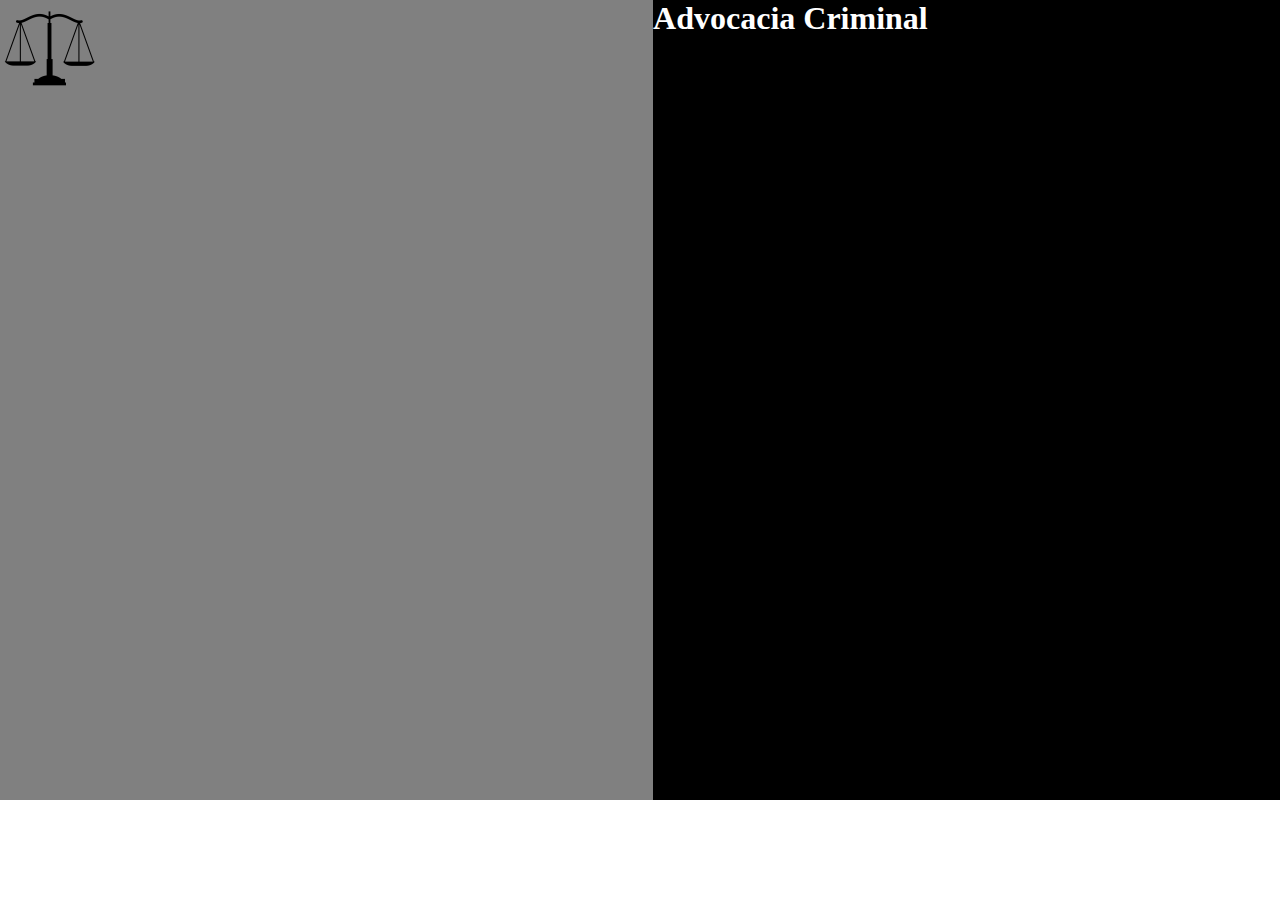
==== index.html @ 8faaa1a9 "Initial commit" ====
<!DOCTYPE html>
<html lang="pt-br" dir="ltr">
  <head>
    <meta charset="utf-8">
    <title>Bastos | Advocacia</title>
    <link rel="icon" href="img/logo.jpg">
    <link rel="stylesheet" href="estilo.css">
  </head>
  <body>
    <header>
      <div class="lado1">
        <img class="logo" src="img/logo.jpg" alt="Logo">
      </div>
      <div class="apresentacao">
        <h1>Advocacia Criminal</h1>
      </div>
    </header>
  </body>
</html>
---- estilo.css ----
* {
  margin: 0;
  padding: 0;
  height: 100vh;
}

header {
  display: inline-flex;
  height: 50rem;
  width: 100vw;
}

.lado1 {
  background-color: gray;
  height: auto;
  width: 50rem;
}

.apresentacao {
  background-color: #000;
  height: auto;
  width: 60vw;
}

.logo {
  height: 100px;
}

h1 {
  color: #FFF;
}
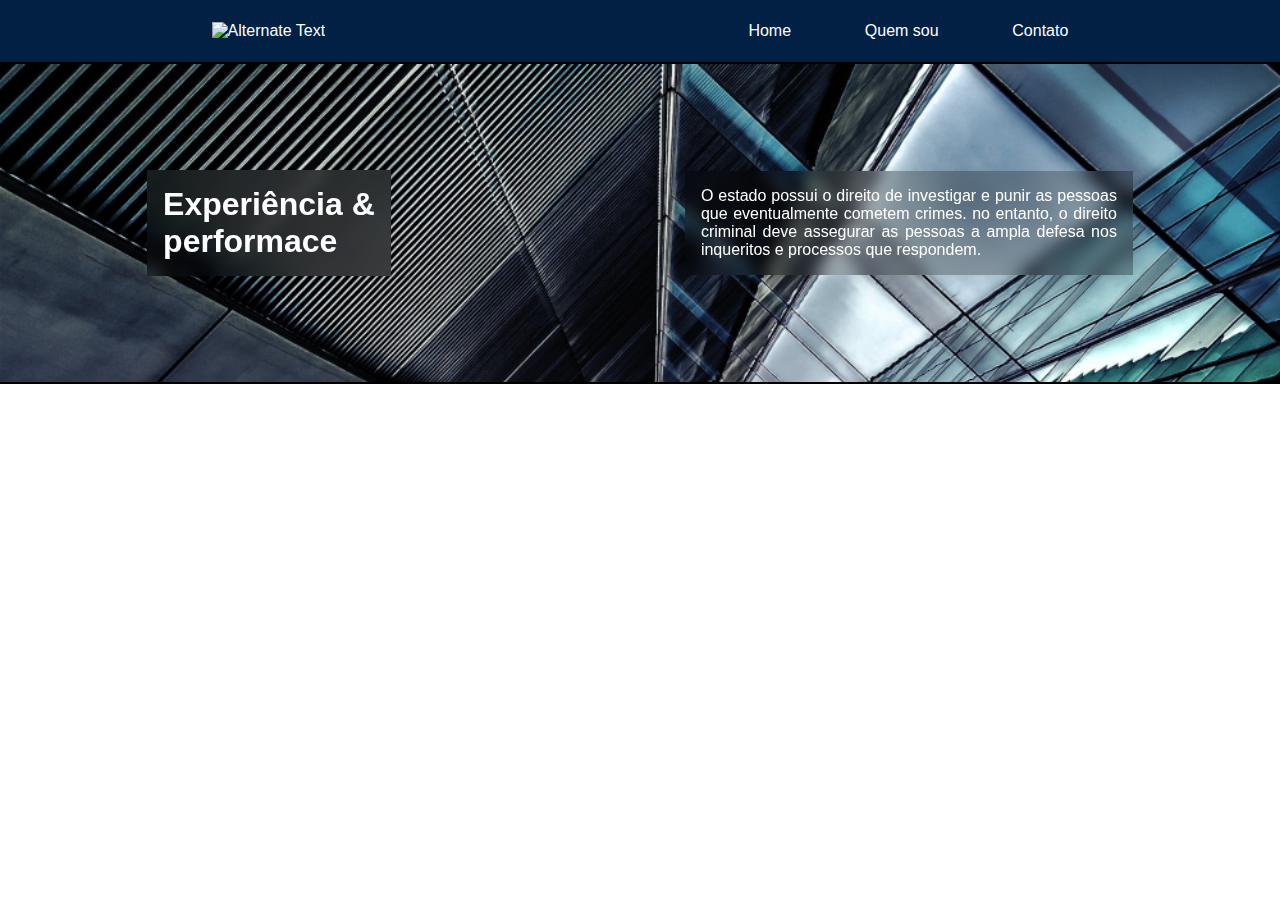
==== commit b0d6d087: "0.5" ====
--- a/index.html
+++ b/index.html
@@ -1,19 +1,31 @@
 <!DOCTYPE html>
-<html lang="pt-br" dir="ltr">
-  <head>
-    <meta charset="utf-8">
-    <title>Bastos | Advocacia</title>
-    <link rel="icon" href="img/logo.jpg">
-    <link rel="stylesheet" href="estilo.css">
-  </head>
-  <body>
+<html lang="pt-br">
+<head>
+    <meta charset="utf-8" />
+    <meta name="viewport" content="width=device-width, initial-scale=1.0" />
+    <link href="geral.css" rel="stylesheet" />
+    <link href="header.css" rel="stylesheet" />
+    <link href="sessao1.css" rel="stylesheet" />
+    <link href="sessao2.css" rel="stylesheet" />
+    <title>Advocacia | Helem</title>
+</head>
+<body>
+    <main>
     <header>
-      <div class="lado1">
-        <img class="logo" src="img/logo.jpg" alt="Logo">
-      </div>
-      <div class="apresentacao">
-        <h1>Advocacia Criminal</h1>
-      </div>
+        <img src="img/logotipo200.png" alt="Alternate Text" />
+        <ul class="menu1">
+            <li><a href="#">Home</a></li>
+            <li><a href="#">Quem sou</a></li>
+            <li><a href="#">Contato</a></li>
+        </ul>
     </header>
-  </body>
-</html>
+
+    <section class="sessao1">
+        <h1>Experiência &<br>performace</h1>
+        <p>O estado possui o direito de investigar e punir as pessoas que eventualmente cometem crimes. no entanto, o direito criminal deve assegurar as pessoas a ampla defesa nos inqueritos e processos que respondem.
+        </p>
+    </section>
+
+    </main>
+</body>
+</html>--- a/geral.css
+++ b/geral.css
@@ -0,0 +1,13 @@
+* {
+    margin: 0;
+    padding: 0;
+    color: #ffffff;
+    text-decoration: none;
+    list-style: none;
+    font-family: 'Lucida Sans', 'Lucida Sans Regular', 'Lucida Grande', 'Lucida Sans Unicode', Geneva, Verdana, sans-serif;
+    box-sizing: border-box;
+}
+body {
+    width: 100vw;
+    height: 100vh;
+}
--- a/header.css
+++ b/header.css
@@ -0,0 +1,14 @@
+header {
+    display: flex;
+    justify-content: space-around;
+    align-items: center;
+    background: #022044;
+    width: 100vw;
+    height: 4rem;
+    border-bottom: 2px solid #000000;
+}
+.menu1 {
+    width: 20rem;
+    display: flex;
+    justify-content: space-between;
+}--- a/sessao1.css
+++ b/sessao1.css
@@ -0,0 +1,26 @@
+.sessao1 {
+    background-image: url(img/fundo1000.jpg);
+    background-size: 100vw;
+    background-repeat: no-repeat;
+    height: 20rem;
+    width: 100vw;
+    display: flex;
+    align-items: center;
+    justify-content: space-around;
+    border-bottom: 2px solid rgb(0, 0, 0);
+}
+
+.sessao1 p ,.sessao1 h1{
+    /* From https://css.glass */
+    background: rgba(0, 0, 0, 0.27);
+    box-shadow: 0 4px 30px rgba(0, 0, 0, 0.1);
+    backdrop-filter: blur(8.1px);
+    -webkit-backdrop-filter: blur(8.1px);
+    height: auto;
+    width: 35%;
+    padding: 1rem;
+    text-align: justify;
+}
+.sessao1 h1 {
+    width: auto;
+}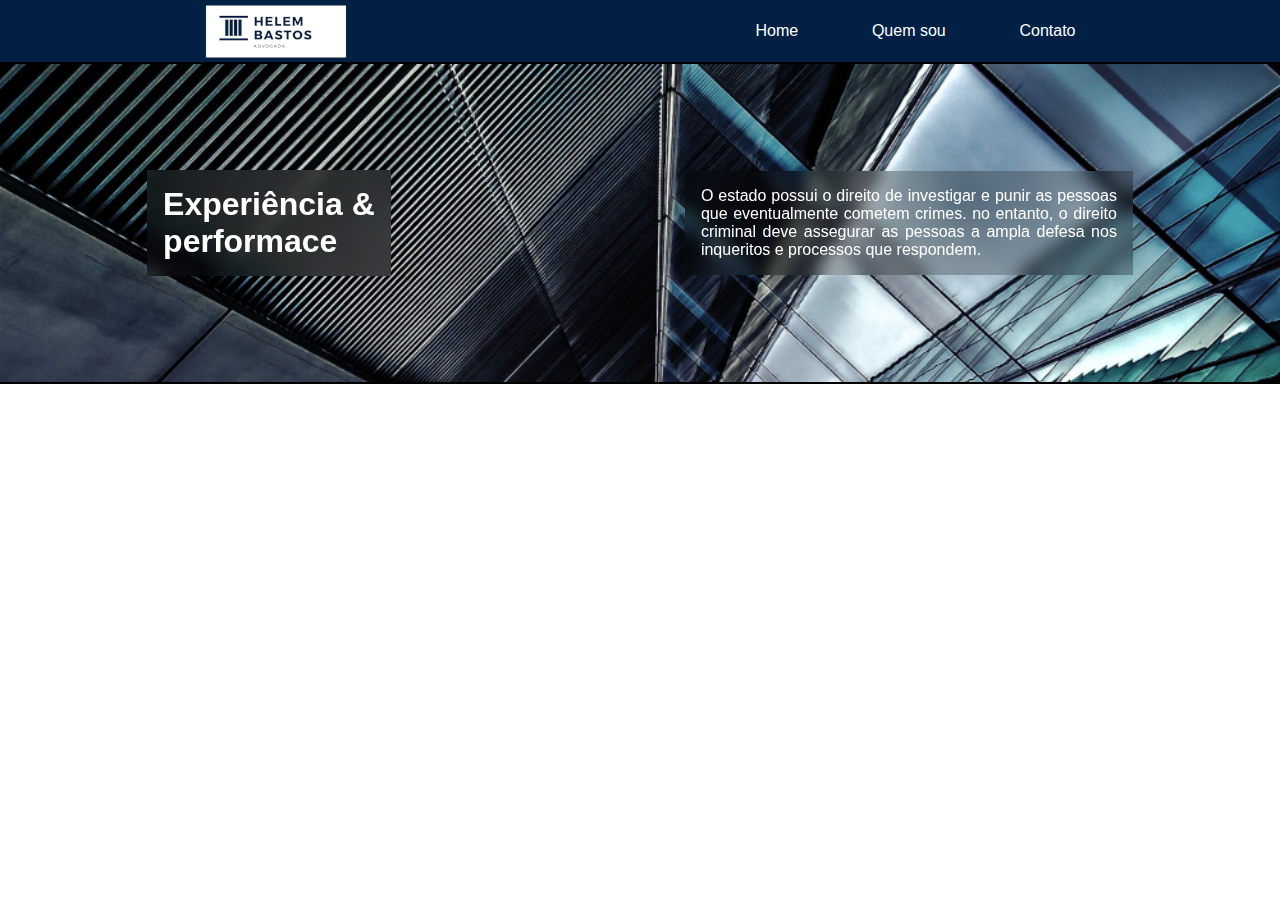
==== commit af9e56fe: "0.6" ====
--- a/index.html
+++ b/index.html
@@ -12,7 +12,7 @@
 <body>
     <main>
     <header>
-        <img src="img/logotipo200.png" alt="Alternate Text" />
+        <img src="img/Logotipo200.png" alt="Alternate Text" />
         <ul class="menu1">
             <li><a href="#">Home</a></li>
             <li><a href="#">Quem sou</a></li>
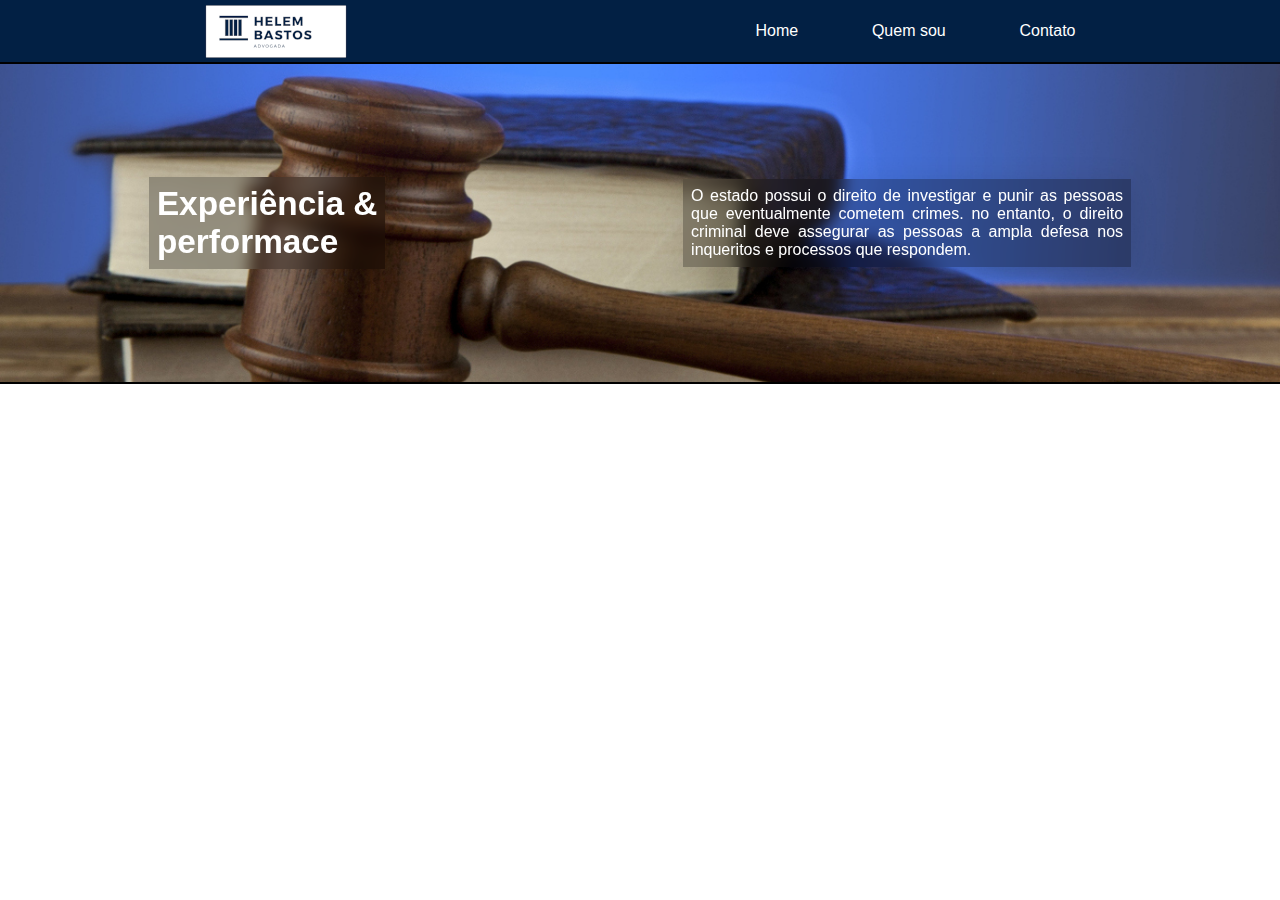
==== commit eeaac391: "0.6" ====
--- a/index.html
+++ b/index.html
@@ -3,29 +3,39 @@
 <head>
     <meta charset="utf-8" />
     <meta name="viewport" content="width=device-width, initial-scale=1.0" />
-    <link href="geral.css" rel="stylesheet" />
-    <link href="header.css" rel="stylesheet" />
-    <link href="sessao1.css" rel="stylesheet" />
-    <link href="sessao2.css" rel="stylesheet" />
+    <link href="index/estilos/geral.css" rel="stylesheet" />
+    <link href="index/estilos/header.css" rel="stylesheet" />
+    <link href="index/estilos/sessao1.css" rel="stylesheet" />
+    <link href="index/estilos/sessao2.css" rel="stylesheet" />
+    <link href="index/estilos/responsivo.css" rel="stylesheet" />
+    <link href="index/estilos/menumoba.css" rel="stylesheet" />
+    <link href="index/img/icone.jpg" rel="icon" />
     <title>Advocacia | Helem</title>
 </head>
 <body>
     <main>
-    <header>
-        <img src="img/Logotipo200.png" alt="Alternate Text" />
-        <ul class="menu1">
-            <li><a href="#">Home</a></li>
-            <li><a href="#">Quem sou</a></li>
-            <li><a href="#">Contato</a></li>
-        </ul>
-    </header>
+        <header>
+            <img class="logo" src="index/img/Logotipo200.png" alt="Logo Helem Bastos" />
+            <ul class="menu1">
+                <li><a href="#">Home</a></li>
+                <li><a href="#">Quem sou</a></li>
+                <li><a href="#">Contato</a></li>
+            </ul>
+            <button onclick="abrirmenu()" class="btnmobile" onblur="fecharmenu()">lll</button>
+        </header>
 
     <section class="sessao1">
+            <ul class="menu2">
+                <li><a href="#">Home</a></li>
+                <li><a href="#">Quem sou</a></li>
+                <li><a href="#">Contato</a></li>
+            </ul>
         <h1>Experiência &<br>performace</h1>
         <p>O estado possui o direito de investigar e punir as pessoas que eventualmente cometem crimes. no entanto, o direito criminal deve assegurar as pessoas a ampla defesa nos inqueritos e processos que respondem.
         </p>
     </section>
 
     </main>
+    <script src="index/script.js"></script>
 </body>
 </html>--- a/index/estilos/geral.css
+++ b/index/estilos/geral.css
@@ -0,0 +1,13 @@
+* {
+    margin: 0;
+    padding: 0;
+    color: #ffffff;
+    text-decoration: none;
+    list-style: none;
+    font-family: 'Lucida Sans', 'Lucida Sans Regular', 'Lucida Grande', 'Lucida Sans Unicode', Geneva, Verdana, sans-serif;
+    box-sizing: border-box;
+}
+body {
+    width: 100vw;
+    height: 100vh;
+}
--- a/index/estilos/header.css
+++ b/index/estilos/header.css
@@ -0,0 +1,28 @@
+header {
+    display: flex;
+    justify-content: space-around;
+    align-items: center;
+    background: #022044;
+    width: 100vw;
+    height: 4rem;
+    border-bottom: 2px solid #000000;
+}
+.menu1 {
+    width: 20rem;
+    display: none;
+    justify-content: space-between;
+}
+.menu1 li {
+    transition: 0.4s;
+}
+.menu1 li:hover {
+    border-bottom: 1px solid #000;
+    padding: 0 15px 0 15px;
+}
+.logo {
+    transition: 0.4s;
+}
+
+.logo:hover {
+    border: 1px solid #000;
+}
--- a/index/estilos/sessao1.css
+++ b/index/estilos/sessao1.css
@@ -0,0 +1,38 @@
+.sessao1 {
+    background-image: url(../img/fundo0.jpg);
+    background-size: 150vw;
+    background-repeat: no-repeat;
+    height: 20rem;
+    width: 100vw;
+    display: flex;
+    align-items: center;
+    justify-content: space-around;
+    border-bottom: 2px solid rgb(0, 0, 0);
+    position: relative;
+    overflow: hidden;
+}
+
+.sessao1 p ,.sessao1 h1{
+    /* From https://css.glass */
+    background: rgba(0, 0, 0, 0.27);
+    box-shadow: 0 4px 30px rgba(0, 0, 0, 0.1);
+    backdrop-filter: blur(8.1px);
+    -webkit-backdrop-filter: blur(8.1px);
+    height: auto;
+    width: 35%;
+    padding: 0.5rem;
+    text-align: justify;
+    transition: 0.4s;
+    box-sizing: border-box;
+}
+.sessao1 h1 {
+    font-size: 19pt;
+    width: auto;
+}
+.sessao1 p:hover, .sessao1 h1:hover {
+    background: #022044;
+    border-bottom: 1px solid #000;
+}
+.sessao1 p {
+    display: none;
+}--- a/index/estilos/responsivo.css
+++ b/index/estilos/responsivo.css
@@ -0,0 +1,24 @@
+@media (min-width: 700px) {
+    .menu1 {
+        display: flex;
+    }
+
+    .sessao1 p {
+        display: initial;
+    }
+
+    .btnmobile {
+        display: none;
+    }
+
+    .sessao1 h1 {
+        font-size: 25pt;
+    }
+}
+
+@media (min-width: 800px) {
+    .sessao1 {
+        background-image: url(../img/fundo1.jpg);
+        background-size: 100vw;
+    }
+}--- a/index/estilos/menumoba.css
+++ b/index/estilos/menumoba.css
@@ -0,0 +1,35 @@
+.btnmobile {
+    background: none;
+    border: none;
+    transform: rotate(90deg);
+    transition: 0.4s;
+    font-size: 20pt;
+    color: #ffffff;
+    cursor: pointer;
+}
+.btnmobile:hover {
+    transform: rotate(135deg);
+}
+.menu2 {
+    position: absolute;
+    top: 0.5rem;
+    right: -8rem;
+    transition: 0.4s;
+    background: rgba(0, 0, 0, 0.27);
+    box-shadow: 0 4px 30px rgba(0, 0, 0, 0.1);
+    backdrop-filter: blur(8.1px);
+    -webkit-backdrop-filter: blur(8.1px);
+    z-index: 1;
+}
+.menu2 li {
+    padding: 0.5rem;
+    margin: 0.5rem;
+    border-bottom: 1px solid #000;
+    transition: 0.4s;
+}
+.menu2:hover {
+    background: #022044;
+}
+.menu2 li:hover {
+    background: rgb(0, 0, 0);
+}